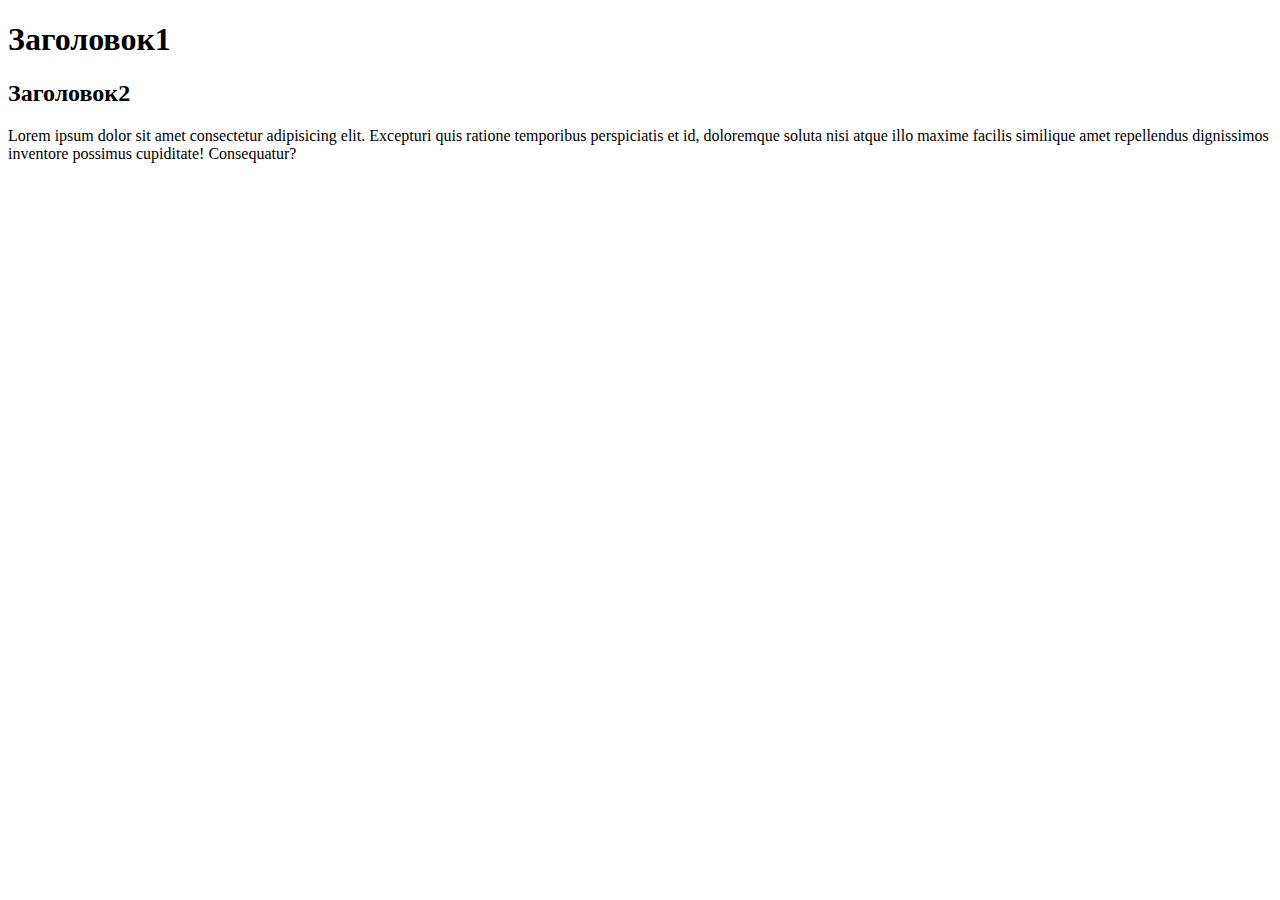
==== index.html @ f1d99bd8 "Add files via upload" ====
<!DOCTYPE html>
<html lang="ru">

<head>
    <meta charset="UTF-8">
    <meta name="viewport" content="width=device-width, initial-scale=1.0">
    <title>Урок2</title>
</head>

<body>
    <h1>Заголовок1</h1>
    <h2>Заголовок2</h2>
    <p>Lorem ipsum dolor sit amet consectetur adipisicing elit. Excepturi quis ratione temporibus perspiciatis et id,
        doloremque soluta nisi atque illo maxime facilis similique amet repellendus dignissimos inventore possimus
        cupiditate! Consequatur?</p>
</body>

</html>
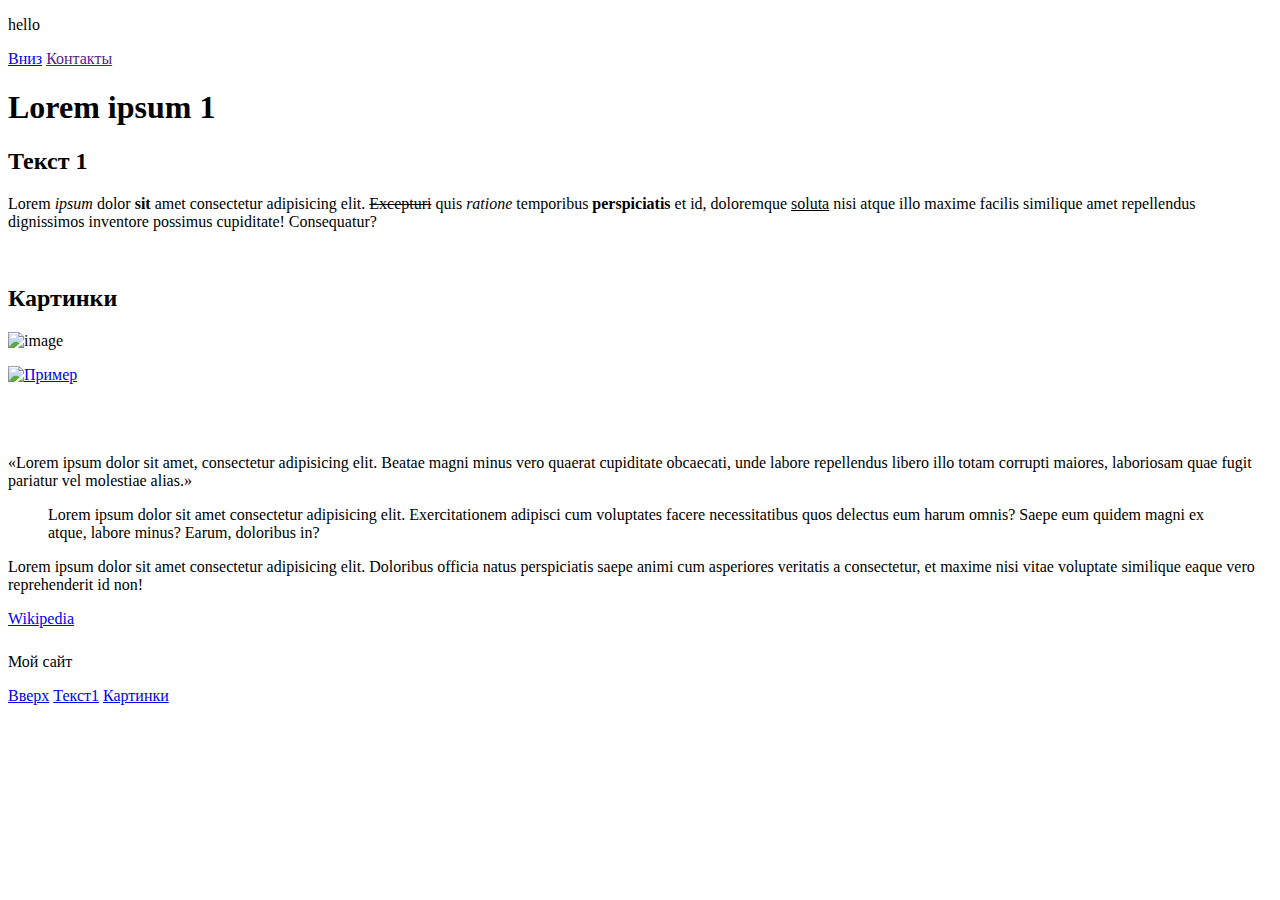
==== commit f44b3b07: "Add files via upload" ====
--- a/index.html
+++ b/index.html
@@ -5,14 +5,59 @@
     <meta charset="UTF-8">
     <meta name="viewport" content="width=device-width, initial-scale=1.0">
     <title>Урок2</title>
+    <p>hello</p>
 </head>
+<nav>
+    <p>
+        <a href="#bot">Вниз</a>
+        <a href="">Контакты</a>
+    </p>
+</nav>
 
 <body>
-    <h1>Заголовок1</h1>
-    <h2>Заголовок2</h2>
-    <p>Lorem ipsum dolor sit amet consectetur adipisicing elit. Excepturi quis ratione temporibus perspiciatis et id,
-        doloremque soluta nisi atque illo maxime facilis similique amet repellendus dignissimos inventore possimus
-        cupiditate! Consequatur?</p>
+    <h1 id="top">Lorem ipsum 1</h1>
+    <div>
+        <h2 id="text1">Текст 1</h2>
+        <p>Lorem <em>ipsum</em> dolor <strong>sit</strong> amet consectetur adipisicing elit. <strike>Excepturi</strike>
+            quis <i>ratione</i> temporibus <b>perspiciatis</b> et id,
+            doloremque <u>soluta</u> nisi atque illo maxime facilis similique amet repellendus dignissimos inventore
+            possimus
+            cupiditate! Consequatur?</p>
+    </div>
+    <br>
+    <div>
+        <h2 id="images1">Картинки</h2>
+        <img src="https://loremipsum.io/assets/images/lorem-ipsum-generator-custom-placeholder-text.jpg" alt="image"
+            width="400" href="https://loremipsum.io/">
+        <p><a href="https://loremipsum.io/"><img
+                    src="https://loremipsum.io/assets/images/lorem-ipsum-generator-custom-placeholder-text.jpg"
+                    width="400" alt="Пример"></a>
+        </p>
+    </div>
+    <br>
+    <br>
+    <br>
+    <q>Lorem ipsum dolor sit amet, consectetur adipisicing elit. Beatae magni minus vero quaerat cupiditate obcaecati,
+        unde labore repellendus libero illo totam corrupti maiores, laboriosam quae fugit pariatur vel molestiae
+        alias.</q>
+    <blockquote>Lorem ipsum dolor sit amet consectetur adipisicing elit. Exercitationem adipisci cum voluptates facere
+        necessitatibus quos delectus eum harum omnis? Saepe eum quidem magni ex atque, labore minus? Earum, doloribus
+        in?</blockquote>
+    <div>
+        <p>Lorem ipsum dolor sit amet consectetur adipisicing elit. Doloribus officia natus perspiciatis saepe animi cum
+            asperiores veritatis a consectetur, et maxime nisi vitae voluptate similique eaque vero reprehenderit id
+            non!</p>
+    </div>
+    <p><a
+            href="https://ru.wikipedia.org/wiki/%D0%97%D0%B0%D0%B3%D0%BB%D0%B0%D0%B2%D0%BD%D0%B0%D1%8F_%D1%81%D1%82%D1%80%D0%B0%D0%BD%D0%B8%D1%86%D0%B0">Wikipedia</a>
+    </p>
 </body>
+<footer>
+    <h6 id="bot"></h6>
+    <p>Мой сайт</p>
+    <a href="#top">Вверх</a>
+    <a href="#text1">Текст1</a>
+    <a href="#images1">Картинки</a>
+</footer>
 
 </html>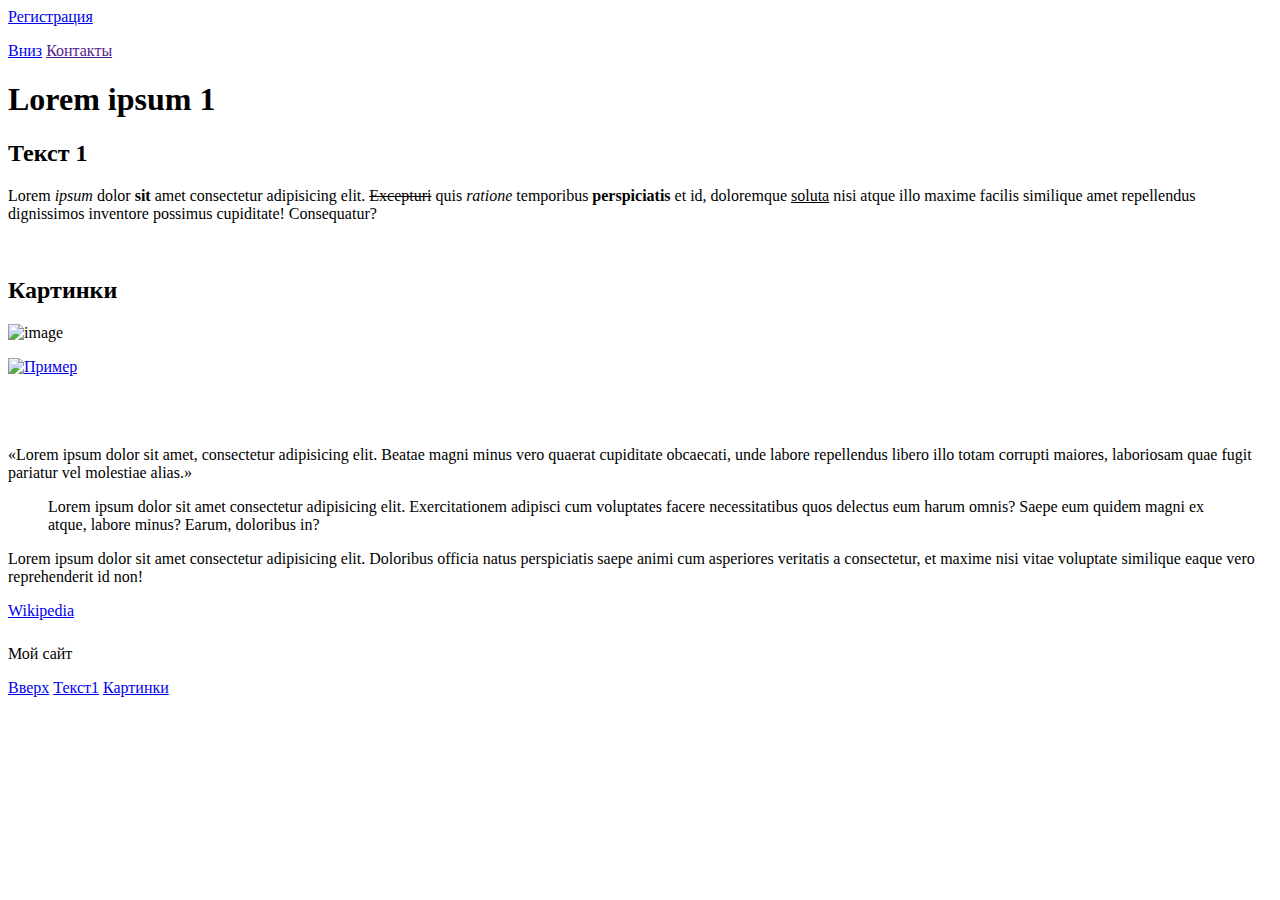
==== commit 009d8e84: "Add files via upload" ====
--- a/index.html
+++ b/index.html
@@ -5,8 +5,9 @@
     <meta charset="UTF-8">
     <meta name="viewport" content="width=device-width, initial-scale=1.0">
     <title>Урок2</title>
-    <p>hello</p>
+    <a href="registration.html">Регистрация</a>
 </head>
+
 <nav>
     <p>
         <a href="#bot">Вниз</a>
@@ -28,7 +29,7 @@
     <div>
         <h2 id="images1">Картинки</h2>
         <img src="https://loremipsum.io/assets/images/lorem-ipsum-generator-custom-placeholder-text.jpg" alt="image"
-            width="400" href="https://loremipsum.io/">
+            width="400">
         <p><a href="https://loremipsum.io/"><img
                     src="https://loremipsum.io/assets/images/lorem-ipsum-generator-custom-placeholder-text.jpg"
                     width="400" alt="Пример"></a>
@@ -60,4 +61,4 @@
     <a href="#images1">Картинки</a>
 </footer>
 
-</html>+</html>
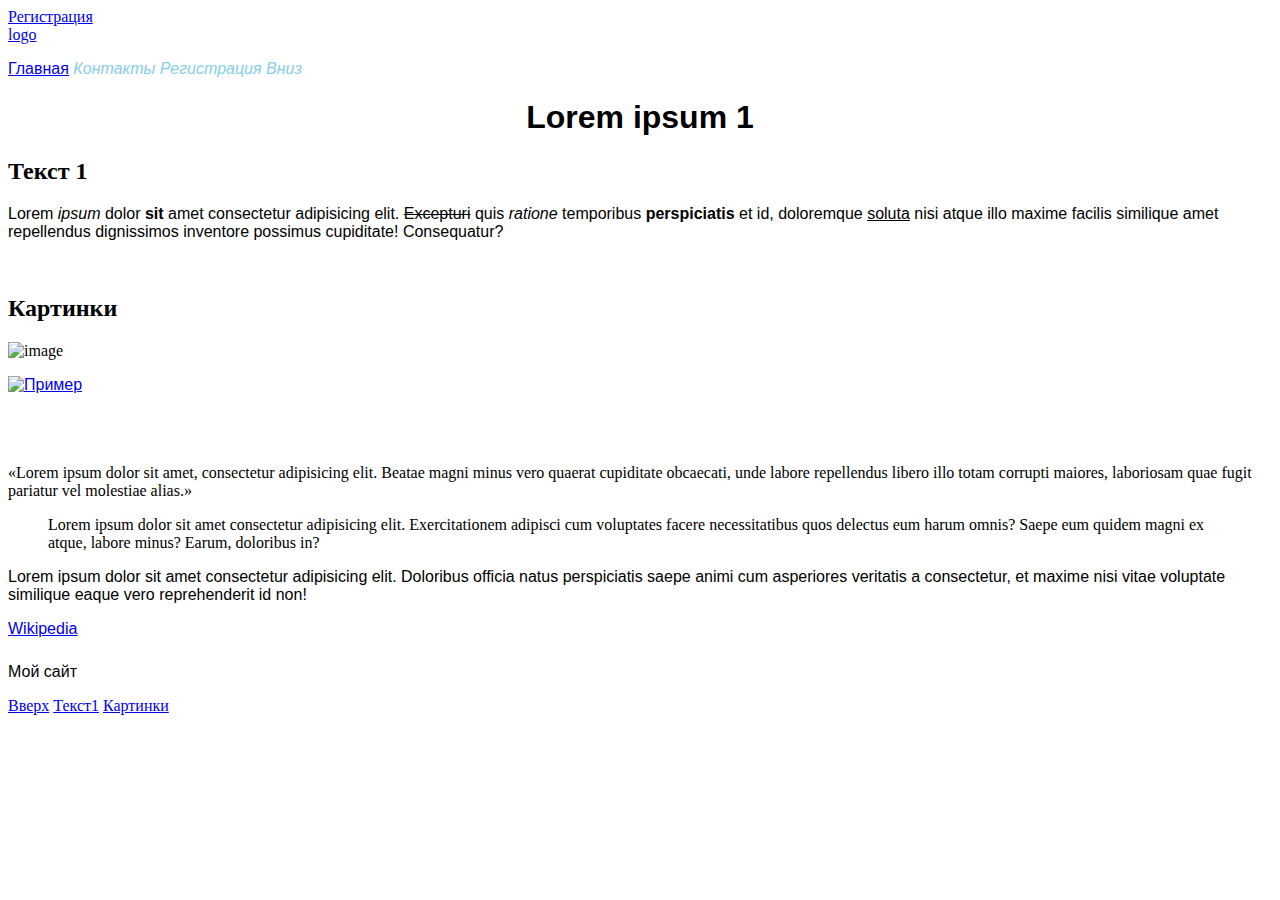
==== commit c7d08468: "Add files via upload" ====
--- a/index.html
+++ b/index.html
@@ -6,16 +6,25 @@
     <meta name="viewport" content="width=device-width, initial-scale=1.0">
     <title>Урок2</title>
     <a href="registration.html">Регистрация</a>
+    <link rel="stylesheet" href="css/style.css">
 </head>
 
-<nav>
-    <p>
-        <a href="#bot">Вниз</a>
-        <a href="">Контакты</a>
-    </p>
-</nav>
 
 <body>
+    <header>
+        <div>
+            <a href="index.html">logo</a>
+        </div>
+    </header>
+    <nav>
+        <p>
+            <a class=nav__link_active href="index.html">Главная</a>
+            <a class=nav__link href="">Контакты</a>
+            <a class=nav__link href="registration.html">Регистрация</a>
+            <a class=nav__link href="#bot">Вниз</a>
+        </p>
+    </nav>
+    
     <h1 id="top">Lorem ipsum 1</h1>
     <div>
         <h2 id="text1">Текст 1</h2>
--- a/css/style.css
+++ b/css/style.css
@@ -0,0 +1,36 @@
+h1 {
+    font-family: sans-serif;
+    text-align: center;
+}
+
+p {
+    font-family: Arial;
+}
+
+
+#logo {
+    color: red;
+}
+
+.nav__link {
+    color: #87CEEB;
+    font-family: sans-serif;
+    text-decoration: none;
+    font-style: italic;
+}
+
+.nav__link_active {
+    text-decoration: underline;
+}
+
+input[type=email] {
+    background-color: rgb(241, 36, 47);
+}
+
+input[type=text] {
+    background-color: orange;
+}
+
+input[type=password] {
+    background-color: greenyellow;
+}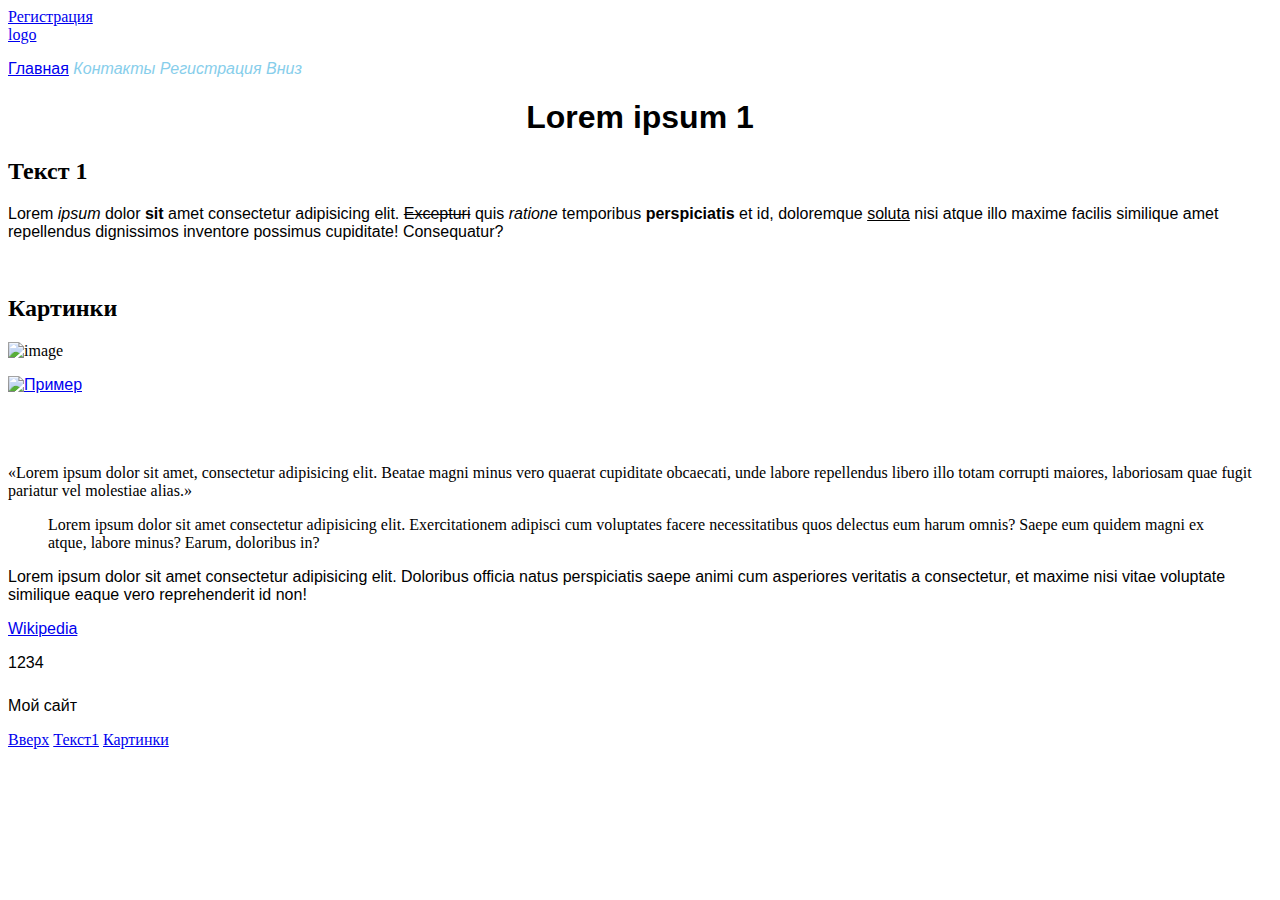
==== commit 3857c51f: "Update index.html" ====
--- a/index.html
+++ b/index.html
@@ -61,6 +61,7 @@
     <p><a
             href="https://ru.wikipedia.org/wiki/%D0%97%D0%B0%D0%B3%D0%BB%D0%B0%D0%B2%D0%BD%D0%B0%D1%8F_%D1%81%D1%82%D1%80%D0%B0%D0%BD%D0%B8%D1%86%D0%B0">Wikipedia</a>
     </p>
+    <p>1234</p>
 </body>
 <footer>
     <h6 id="bot"></h6>
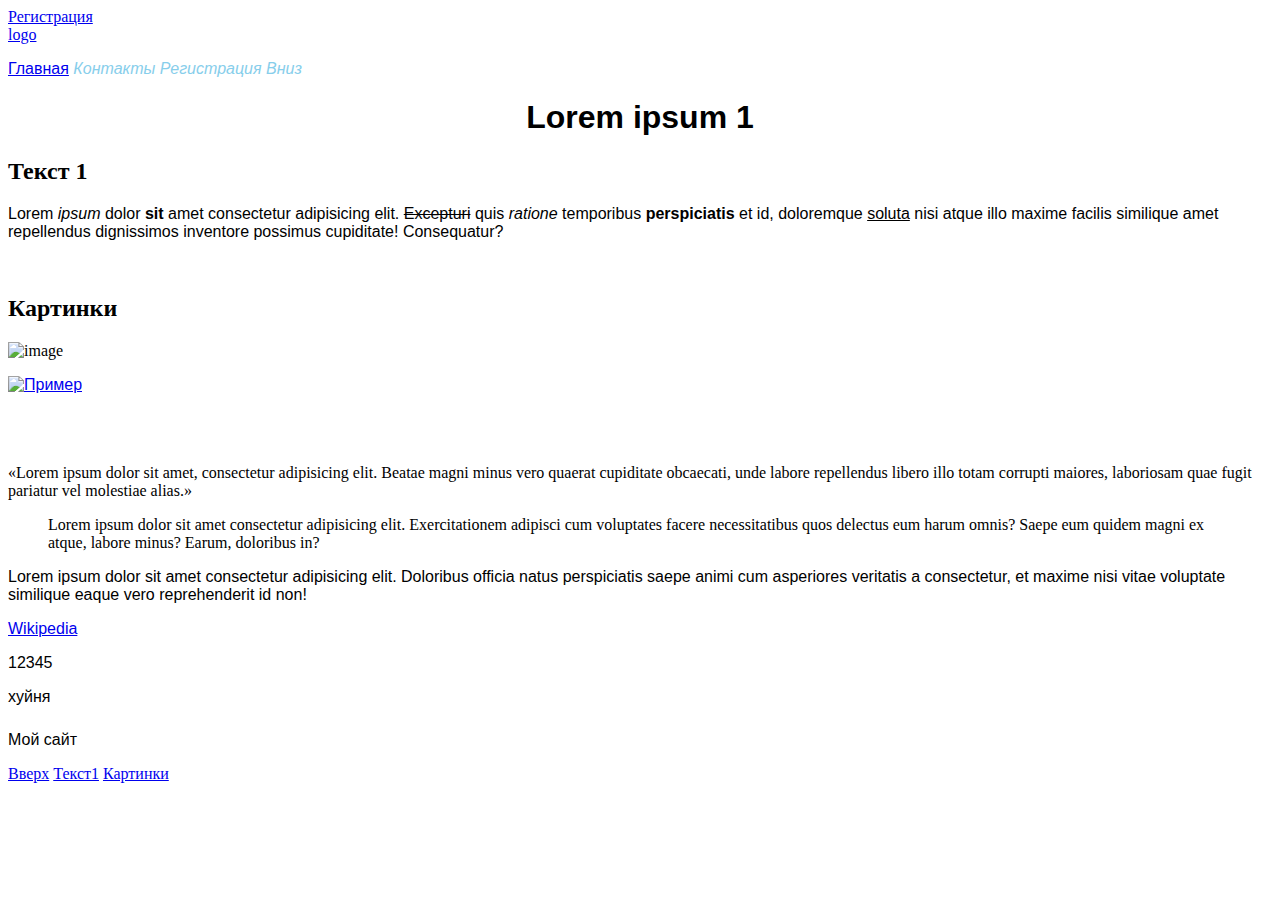
==== commit 51d7fbe2: "123" ====
--- a/index.html
+++ b/index.html
@@ -61,7 +61,8 @@
     <p><a
             href="https://ru.wikipedia.org/wiki/%D0%97%D0%B0%D0%B3%D0%BB%D0%B0%D0%B2%D0%BD%D0%B0%D1%8F_%D1%81%D1%82%D1%80%D0%B0%D0%BD%D0%B8%D1%86%D0%B0">Wikipedia</a>
     </p>
-    <p>1234</p>
+    <p>12345</p>
+    <p>хуйня</p>
 </body>
 <footer>
     <h6 id="bot"></h6>
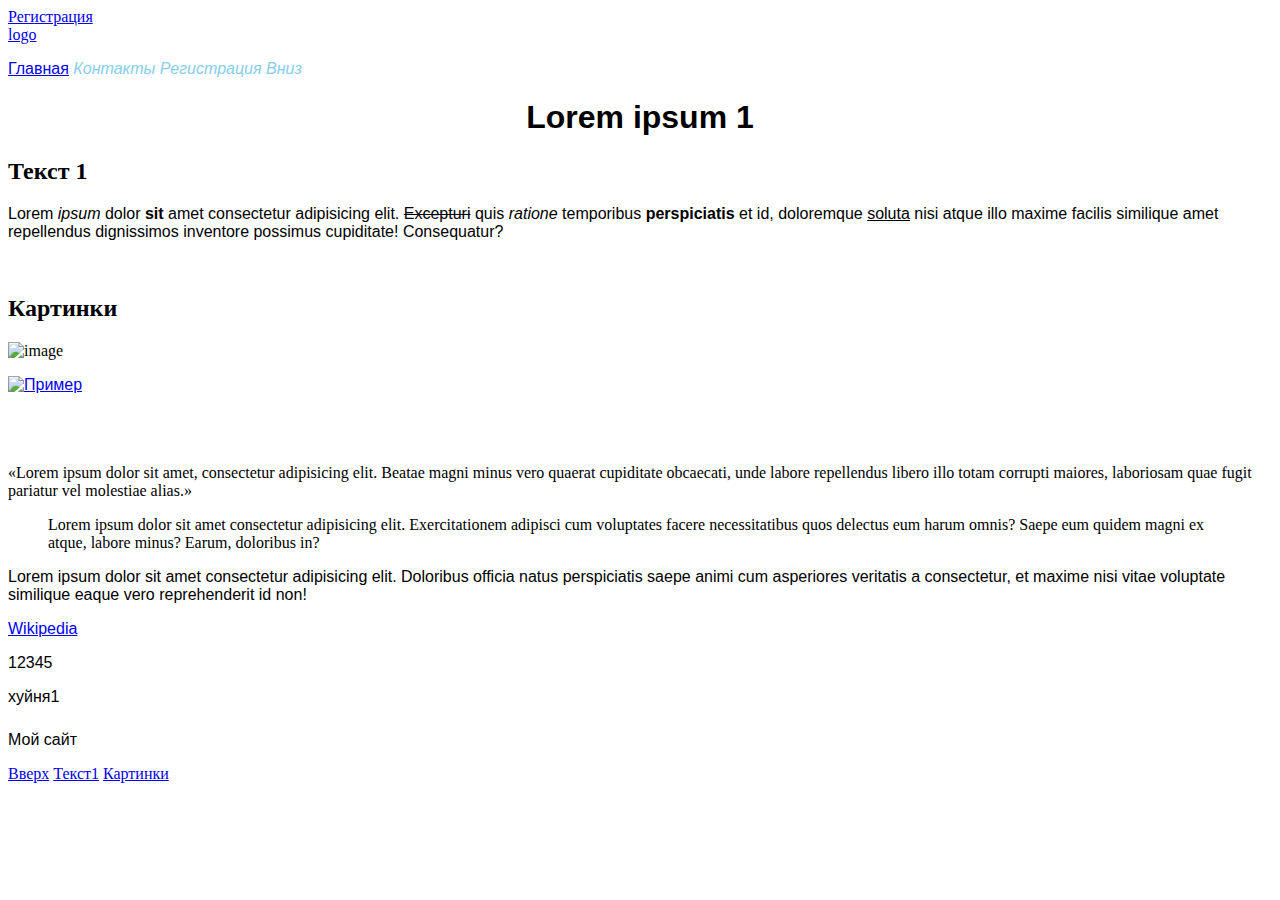
==== commit 89a45a28: "add git message" ====
--- a/index.html
+++ b/index.html
@@ -62,7 +62,7 @@
             href="https://ru.wikipedia.org/wiki/%D0%97%D0%B0%D0%B3%D0%BB%D0%B0%D0%B2%D0%BD%D0%B0%D1%8F_%D1%81%D1%82%D1%80%D0%B0%D0%BD%D0%B8%D1%86%D0%B0">Wikipedia</a>
     </p>
     <p>12345</p>
-    <p>хуйня</p>
+    <p>хуйня1</p>
 </body>
 <footer>
     <h6 id="bot"></h6>
